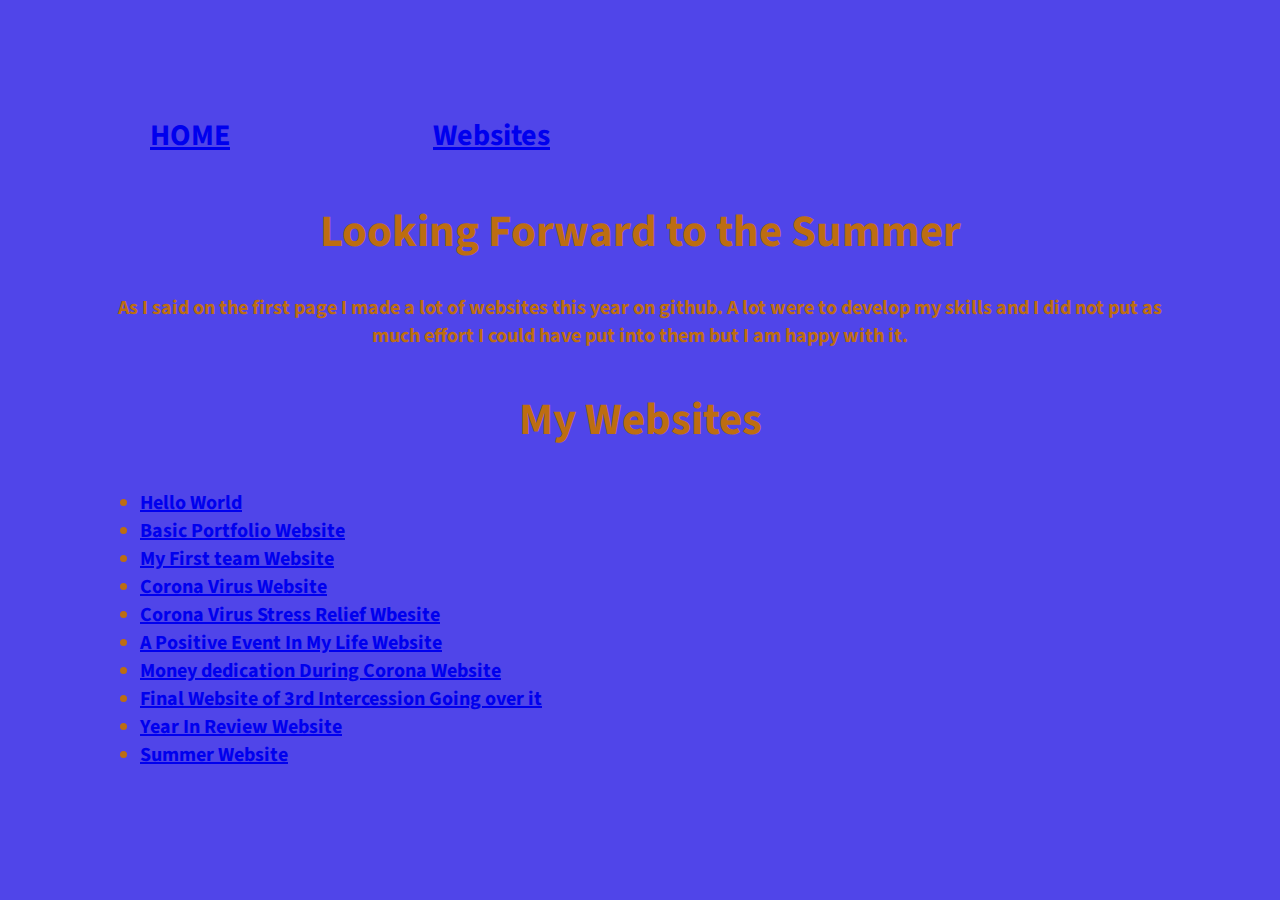
==== epic.html @ 0927ac59 "Add files via upload" ====
<head>
    <link href="style.css" rel="stylesheet" type="text/css">
    <link href="https://fonts.googleapis.com/css2?family=Nanum+Gothic&display=swap" rel="stylesheet">
    <link href="https://fonts.googleapis.com/css2?family=Source+Sans+Pro:ital,wght@1,300&display=swap" rel="stylesheet">
  </head>
  
  <body>
  <main>
    <article>
      <header>
        <nav>
           <a href="index.html" class="active">HOME</a>
          <a href="epic.html">Websites</a>
        </nav>
      </header>
        <div>
      <h1>
        Looking Forward to the Summer
      </h1>
      <p>
        As I said on the first page I made a lot of websites this year on github. A lot were to develop my skills and I did not put as much effort I could have put into them but I am happy with it. 
      </p>
    </div>
    <div id="list">
      <h2>My Websites</h2>  
        <ul>
          <li><a href="https://jamesboylan.github.io/HelloWorld-/">Hello World</a></li>
          <li><a href="https://jamesboylan.github.io/portfolioweb/">Basic Portfolio Website</a></li>
          <li><a href="https://jamesboylan.github.io/CoolEpicWebsite/">My First team Website</a></li>
          <li><a href="https://jamesboylan.github.io/CoronaVirusInfo/">Corona Virus Website</a></li>
          <li><a href="https://jamesboylan.github.io/Stress-Relief/">Corona Virus Stress Relief Wbesite</a></li>
          <li><a href="https://jamesboylan.github.io/PostiveEffect/">A Positive Event In My Life Website</a></li>
          <li><a href="https://jamesboylan.github.io/1200-Month/">Money dedication During Corona Website</a></li>
          <li><a href="https://jamesboylan.github.io/Final-Cite/">Final Website of 3rd Intercession Going over it</a></li>
          <li><a href="https://jamesboylan.github.io/Year-In-review/">Year In Review Website</a></li>
          <li><a href="https://jamesboylan.github.io/SummerStuv/">Summer Website</a></li>
        </ul>
      </div>
      </section>
    </article>
  </main>
  </body>
---- style.css ----
@import url(https://fonts.googleapis.com/css?family=Raleway);
body {
  background-color: rgb(80, 69, 233);
  margin: 100;
  font-family: Lato, san-serif;
 
}

header {
  display: flex;
  align-items: center;
  justify-content: space-between;
  padding-right: 70px;
  padding-left: 50px;
  height: 70px;
  font-family: 'Source Sans Pro', sans-serif;
  
}

 nav{
  color: rgb(80, 69, 233);
  width: 400px;
  display: flex;
  justify-content: space-between;
  font-size: 30px;
  font-weight: bold;
}

h1 {
    text-align: center;
    color: rgb(189, 109, 17);
    font-size: 45px;
    font-family: 'Source Sans Pro', sans-serif;
    font-weight: bold;
  }

h2 {
    text-align: center;
    color: rgb(189, 109, 17);
    font-size: 45px;
    font-family: 'Source Sans Pro', sans-serif;
    font-weight: bold;
}

p{
    text-align: center; 
    color: rgb(189, 109, 17);
    font-size:20px;
    font-family: 'Source Sans Pro', sans-serif;
    font-weight: bold;
  }

  ul{
    text-align: left;
    color: rgb(189, 109, 17);
    font-size: 20px;
    font-family: 'Source Sans Pro', sans-serif;
    font-weight: bold;
  }

  #list{
    font-size: 29px;
  }

  .footer {
 padding-top: 100px;
  }
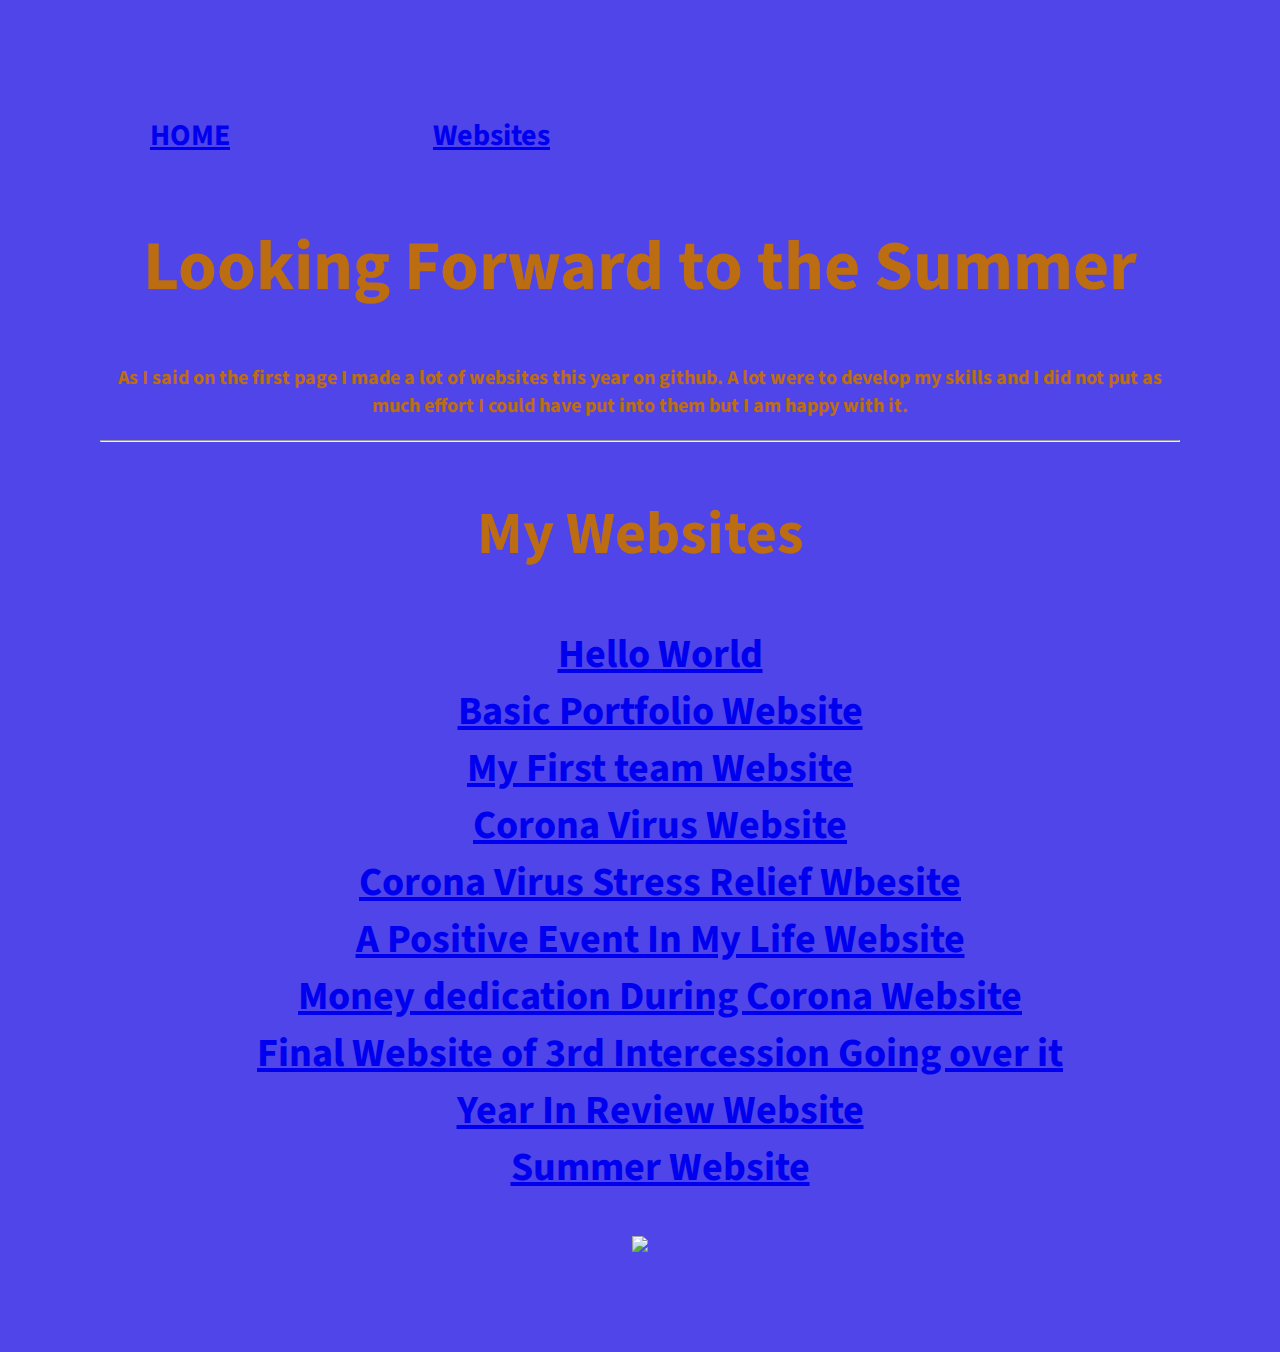
==== commit ab97d01b: "Add files via upload" ====
--- a/epic.html
+++ b/epic.html
@@ -20,8 +20,9 @@
       <p>
         As I said on the first page I made a lot of websites this year on github. A lot were to develop my skills and I did not put as much effort I could have put into them but I am happy with it. 
       </p>
+      <hr>
     </div>
-    <div id="list">
+    <div class="list" id="webList">
       <h2>My Websites</h2>  
         <ul>
           <li><a href="https://jamesboylan.github.io/HelloWorld-/">Hello World</a></li>
@@ -35,6 +36,7 @@
           <li><a href="https://jamesboylan.github.io/Year-In-review/">Year In Review Website</a></li>
           <li><a href="https://jamesboylan.github.io/SummerStuv/">Summer Website</a></li>
         </ul>
+        <img src="https://blog.travelpayouts.com/en/wp-content/uploads/sites/2/2019/07/niche-website-examples.png" id="webList">
       </div>
       </section>
     </article>
--- a/style.css
+++ b/style.css
@@ -29,15 +29,16 @@
 h1 {
     text-align: center;
     color: rgb(189, 109, 17);
-    font-size: 45px;
+    font-size: 70px;
     font-family: 'Source Sans Pro', sans-serif;
     font-weight: bold;
   }
 
 h2 {
     text-align: center;
+    font-style: bold;
     color: rgb(189, 109, 17);
-    font-size: 45px;
+    font-size: 60px;
     font-family: 'Source Sans Pro', sans-serif;
     font-weight: bold;
 }
@@ -53,12 +54,40 @@
   ul{
     text-align: left;
     color: rgb(189, 109, 17);
-    font-size: 20px;
+    font-size: 40px;
     font-family: 'Source Sans Pro', sans-serif;
     font-weight: bold;
+    text-align: center;
+    list-style: none;
   }
 
-  #list{
+  
+  .html_img{
+    height: 175px;
+    width: auto;
+  }
+
+  .css_img{
+    height: 200px;
+    width: auto;
+  }
+
+  .github_img{
+    height: 15%;
+    width:auto;
+  }
+
+  .vscode_img{
+    height: 10%;
+    width: auto;
+  }
+
+  .thumb_up{
+    height:95px;
+    width:auto;
+  }
+
+  .list{
     font-size: 29px;
   }
 
@@ -66,6 +95,13 @@
  padding-top: 100px;
   }
 
+  #summary{
+    font-size: 35px;
+  }
+  
+  #webList{
+    text-align: center;
+  }
 
 
 
